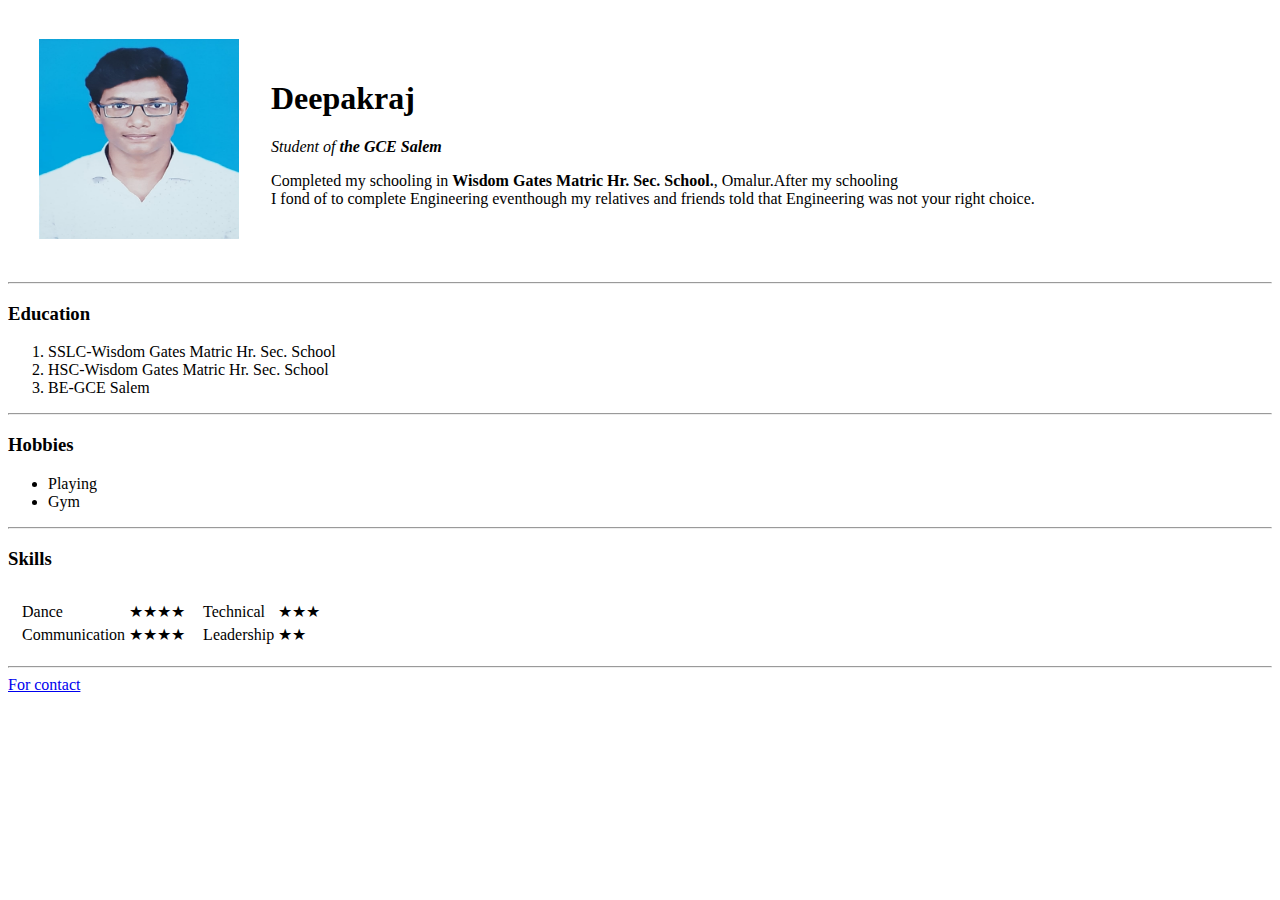
==== index.html @ ae0d0e8a "Add biodata" ====
<!DOCTYPE html>
<html lang="en" dir="ltr">

<head>
  <meta charset="utf-8">
  <meta name="description" content="An engineering dog trying to become a developer" />
  <title>😉Dhanu Deepak</title>
</head>

<body>
  <table cellspacing="30">
    <tr>
      <td><img src="deepak.jpeg" alt="😎😎😎" width="200" height="200"></td>
      <td>
        <h1>Deepakraj</h1>
        <p><em>Student of <strong>the GCE Salem</strong></em></p>
        <p>Completed my schooling in <strong>Wisdom Gates Matric Hr. Sec. School.</strong>, Omalur.After my schooling <br>I fond of to complete Engineering eventhough my relatives and friends told that Engineering was not your right choice.</p>

      </td>
    </tr>
  </table>
<hr>
  <h3>Education</h3>
  <ol>
    <li>SSLC-Wisdom Gates Matric Hr. Sec. School</li>
    <li>HSC-Wisdom Gates Matric Hr. Sec. School</li>
    <li>BE-GCE Salem</li>
  </ol>
  <hr>
  <h3>Hobbies</h3>
  <ul>
    <li>Playing</li>
    <li>Gym</li>
  </ul>
  <hr>
  <h3>Skills</h3>
  <table cellspacing="10">
    <tr>
      <td>
        <table>
          <tr>
            <td>Dance</td>
            <td>★★★★</td>
          </tr>
          <tr>
            <td>Communication</td>
            <td>★★★★</td>
          </tr>
        </table>

      </td>
      <td>
        <table>
          <tr>
            <td>Technical</td>
            <td>★★★</td>
          </tr>
          <tr>
            <td>Leadership</td>
            <td>★★</td>
          </tr>
        </table>
      </td>
    </tr>
  </table>
  <hr size="2">
  <a href="contacts.html">For contact</a>
</body>

</html>
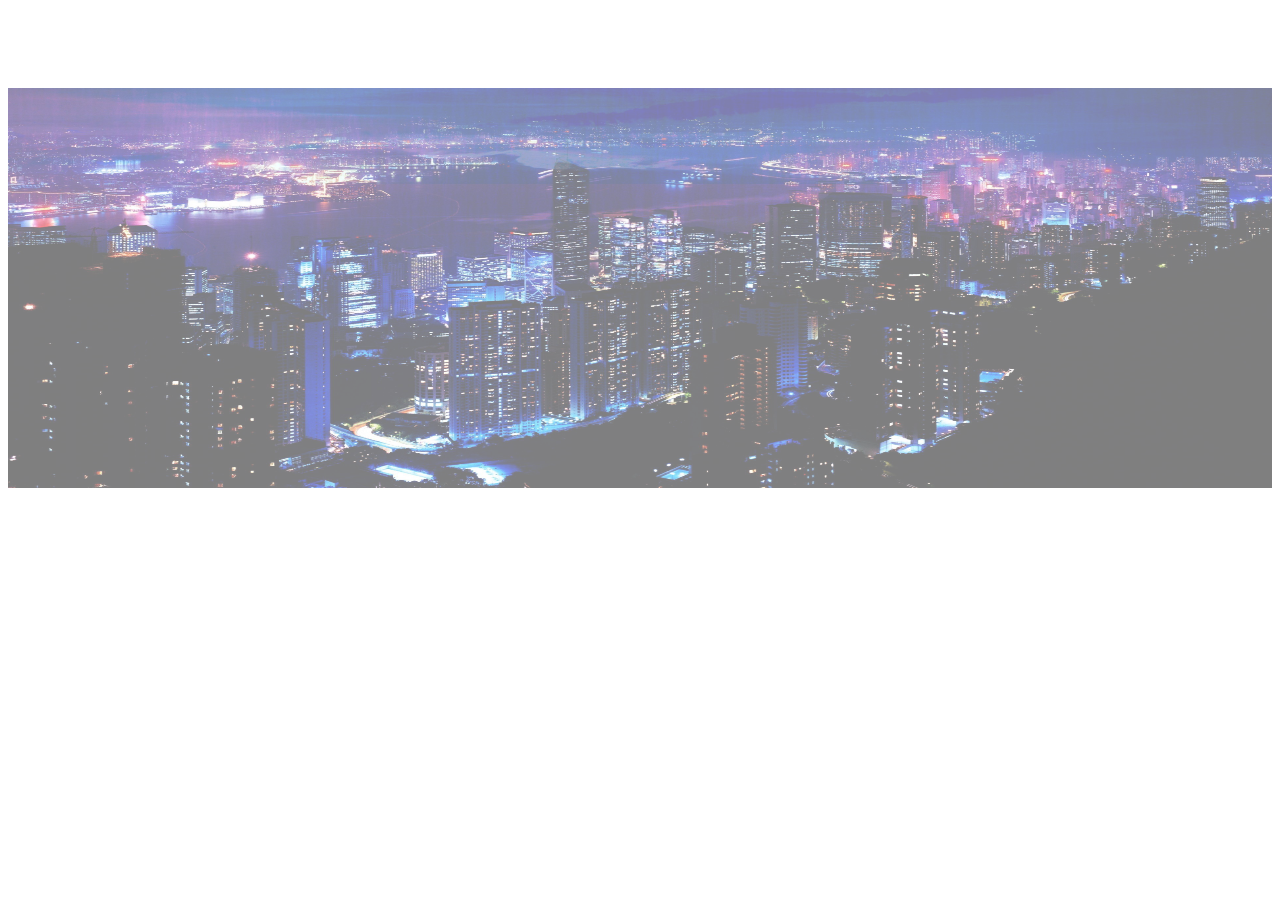
==== commit 585d27ee: "Add files via upload" ====
--- a/index.html
+++ b/index.html
@@ -3,68 +3,17 @@
 
 <head>
   <meta charset="utf-8">
-  <meta name="description" content="An engineering dog trying to become a developer" />
-  <title>😉Dhanu Deepak</title>
+  <title>testing</title>
+  <link rel="stylesheet" href="style.css">
 </head>
 
 <body>
-  <table cellspacing="30">
-    <tr>
-      <td><img src="deepak.jpeg" alt="😎😎😎" width="200" height="200"></td>
-      <td>
-        <h1>Deepakraj</h1>
-        <p><em>Student of <strong>the GCE Salem</strong></em></p>
-        <p>Completed my schooling in <strong>Wisdom Gates Matric Hr. Sec. School.</strong>, Omalur.After my schooling <br>I fond of to complete Engineering eventhough my relatives and friends told that Engineering was not your right choice.</p>
+  <button type="button" name="button">LOGIN</button>
 
-      </td>
-    </tr>
-  </table>
-<hr>
-  <h3>Education</h3>
-  <ol>
-    <li>SSLC-Wisdom Gates Matric Hr. Sec. School</li>
-    <li>HSC-Wisdom Gates Matric Hr. Sec. School</li>
-    <li>BE-GCE Salem</li>
-  </ol>
-  <hr>
-  <h3>Hobbies</h3>
-  <ul>
-    <li>Playing</li>
-    <li>Gym</li>
-  </ul>
-  <hr>
-  <h3>Skills</h3>
-  <table cellspacing="10">
-    <tr>
-      <td>
-        <table>
-          <tr>
-            <td>Dance</td>
-            <td>★★★★</td>
-          </tr>
-          <tr>
-            <td>Communication</td>
-            <td>★★★★</td>
-          </tr>
-        </table>
+  <div>
+    <img src="bg.jpg" alt="bbb">
+  </div>
 
-      </td>
-      <td>
-        <table>
-          <tr>
-            <td>Technical</td>
-            <td>★★★</td>
-          </tr>
-          <tr>
-            <td>Leadership</td>
-            <td>★★</td>
-          </tr>
-        </table>
-      </td>
-    </tr>
-  </table>
-  <hr size="2">
-  <a href="contacts.html">For contact</a>
 </body>
 
 </html>
--- a/style.css
+++ b/style.css
@@ -0,0 +1,28 @@
+img:hover{
+  opacity: 1;
+}
+img{
+  opacity: 0.5;
+  height: inherit;
+  width: 100%;
+}
+button{
+  border: 2px solid white;
+  background-color: transparent;
+  border-radius: 30px;
+  height: 80px;
+  width: 15%;
+  font-size: 30px;
+  color: white;
+  transition-duration: 0.5s;
+}
+button:hover{
+  background-color: green;
+}
+body{
+  background-image: url(https://images.unsplash.com/photo-1550219363-d0adfaa43d0f?ixlib=rb-1.2.1&auto=format&fit=crop&w=500&q=60);
+}
+div{
+  height: 400px;
+  background-color: white;
+}
